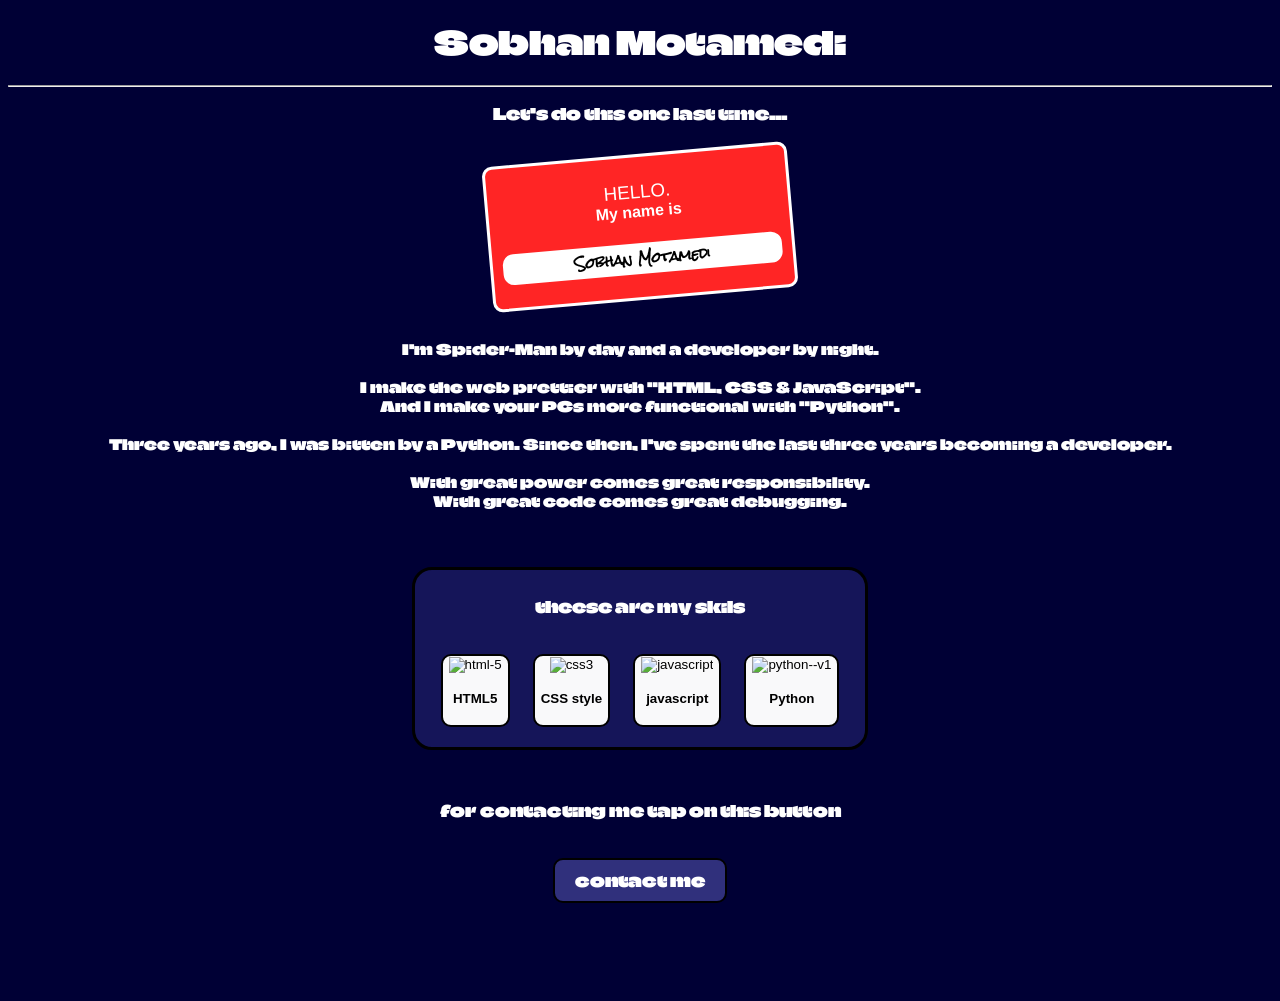
==== AboutMe/AboutMe.html @ e7c3331a "Add files via upload" ====
<!DOCTYPE html>
<html lang="en">
<head>
    <meta charset="UTF-8">
    <meta name="viewport" content="width=device-width, initial-scale=1.0">

    <link rel="preconnect" href="https://fonts.googleapis.com">
    <link rel="preconnect" href="https://fonts.gstatic.com" crossorigin>

    <link href="https://fonts.googleapis.com/css2?family=Climate+Crisis&family=Rock+Salt&display=swap" rel="stylesheet">

    <link rel="stylesheet" href="style.css">

    <title>About Me</title>
</head>

<body>

    <h1>Sobhan Motamedi</h1>

    <hr>

    <p>Let's do this one last time...</p>

    <div id="RedHolder">
        <h3>HELLO.</h3>
        <h4>My name is</h4>

        <div id="WhiteHolder">
            <h5>Sobhan Motamedi</h5>
        </div>
    </div>

    <p id="p2">
        I'm Spider-Man by day and a developer by night.
        <br>
        <br>

        I make the web prettier with
        "HTML, CSS &amp; JavaScript".
        <br>

        And I make your PCs more functional with
        "Python".
        <br>
        <br>

        Three years ago, I was bitten by a Python.
        Since then, I've spent the last three years
        becoming a developer.
        <br>
        <br>

        With great power comes great responsibility.
        <br>
        With great code comes great debugging.
    </p>
    <br><br>


    <div id="Skill">
        <p>theese are my skils </p>
        <br>
        <button class="card"><img width="60" height="60" src="https://img.icons8.com/fluency/96/html-5.png" alt="html-5"/><h4>HTML5</h4></button>
        <button class="card"><img width="60" height="60" src="https://img.icons8.com/fluency/96/css3.png" alt="css3"/><h4>CSS style</h4></button>
        <button class="card"><img width="60" height="60" src="https://img.icons8.com/fluency/96/javascript.png" alt="javascript"/><h4>javascript</h4></button>
        <button class="card"><img width="60" height="60" src="https://img.icons8.com/color/96/python--v1.png" alt="python--v1"/><h4>Python</h4></button>

    </div>

    

    <p>for contacting me tap on this button</p><br>
    <a href="../contact_ways/urls.html"><button id="MyB">contact me</button></a>


</body>
</html>
---- AboutMe/style.css ----
body{
    color: white;
    background-color: rgb(0, 0, 53);
    text-align: center;
    font-family: "Climate Crisis", Helvetica, sans-serif;
}
#RedHolder{
    background-color: rgb(255, 37, 37);
    width: 300px;
    text-align: center;
    display: flexbox;
    margin-left: auto;
    margin-right: auto;
    padding-bottom: 1px;
    border-radius: 10px;
    border-style: solid;
    transform: rotate(-5deg);
    margin-top: 30px;
    
    
}
#RedHolder h3{
    margin-bottom: 0px;
    font-weight: 100;
    font-family: Arial, Helvetica, sans-serif;
    padding-top:5px ;
}
#RedHolder h4{
    margin-top: 0px;
    font-family: Arial, Helvetica, sans-serif;
    margin-bottom: 0px;
    padding-bottom: 0%;

}
#WhiteHolder{
    font-family: "Rock Salt";
    background-color: white;
    color: black;
    margin-left: 10px;
    margin-right: 10px;
    border-radius: 11px;
}
#p2{
    font-size: 0.9rem;
    margin-top: 40px;
}
.card{
    margin-left: 10px;
    margin-right: 10px;
    border-radius: 10px;
    border-style: solid;
    background-color: rgb(249, 249, 250);
    border-color: black;
}
#Skill{
    border-radius: 20px;
    background-color: rgb(21, 21, 89);
    padding-bottom: 20px;
    padding-top: 10px;
    border-style: solid;
    border-color: black;
    margin-bottom: 50px;
}


#MyB{
    font-family: "Climate Crisis";
    font-size: 1.5rem;
    margin-bottom: 90px;
    border-radius: 10px;
    border-style: solid;
    background-color: rgb(48, 48, 124);
    color: white;
    padding: 10px 20px;
    transition: 500ms;
    cursor: pointer;
}
#MyB:hover{
    border-radius: 50px;
    font-size: 1.7rem;
}




@media (min-width: 620px) {
    #Skill {
        width: 450px;
        margin-left: auto;
        margin-right: auto;
    }
    .card{
    margin-left: 10px;
    margin-right: 10px;
    border-radius: 10px;
    border-style: solid;
    background-color: rgb(249, 249, 250);
    border-color: black;
    }
    #example {
        width: 450px;
        margin-left: auto;
        margin-right: auto;
    }
    #MyB{
    font-family: "Climate Crisis";
    font-size: 1rem;
}

}
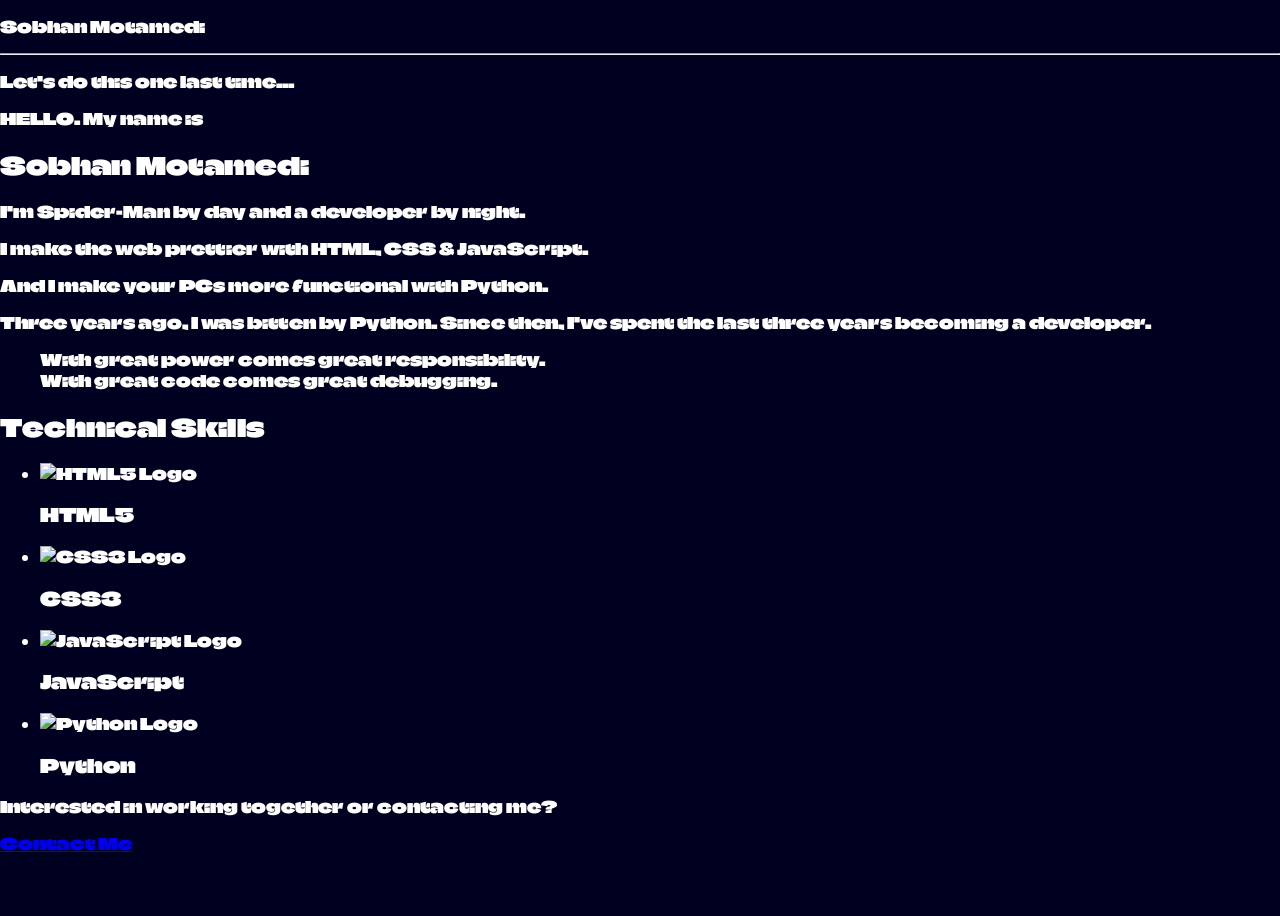
==== commit 557aedbe: "Update AboutMe.html" ====
--- a/AboutMe/AboutMe.html
+++ b/AboutMe/AboutMe.html
@@ -3,76 +3,113 @@
 <head>
     <meta charset="UTF-8">
     <meta name="viewport" content="width=device-width, initial-scale=1.0">
+    
+    <!-- Primary Meta Tags -->
+    <title>About Sobhan Motamedi | Full-Stack Developer &amp; Web Creator</title>
+    <meta name="title" content="About Sobhan Motamedi | Full-Stack Developer &amp; Web Creator">
+    <meta name="description" content="Learn more about Sobhan Motamedi — full-stack developer skilled in HTML, CSS, JavaScript, and Python building high-performance web and desktop applications.">
+    <meta name="robots" content="index, follow">
+    <link rel="canonical" href="https://yourdomain.com/AboutMe/AboutMe.html">
 
+    <!-- Open Graph / Facebook / LinkedIn -->
+    <meta property="og:type" content="profile">
+    <meta property="og:url" content="https://yourdomain.com/AboutMe/AboutMe.html">
+    <meta property="og:title" content="About Sobhan Motamedi | Web &amp; Python Developer">
+    <meta property="og:description" content="Front-end and back-end developer making the web prettier and applications more functional.">
+    <meta property="og:image" content="https://yourdomain.com/assets/og-image.jpg">
+
+    <!-- Twitter Card -->
+    <meta property="twitter:card" content="summary_large_image">
+    <meta property="twitter:url" content="https://yourdomain.com/AboutMe/AboutMe.html">
+    <meta property="twitter:title" content="About Sobhan Motamedi | Web &amp; Python Developer">
+    <meta property="twitter:description" content="Front-end and back-end developer making the web prettier and applications more functional.">
+    <meta property="twitter:image" content="https://yourdomain.com/assets/og-image.jpg">
+
+    <!-- Fonts & Styles -->
     <link rel="preconnect" href="https://fonts.googleapis.com">
     <link rel="preconnect" href="https://fonts.gstatic.com" crossorigin>
+    <link href="https://fonts.googleapis.com/css2?family=Climate+Crisis&family=Rock+Salt&display=swap" rel="stylesheet">
+    <link rel="stylesheet" href="../style.css">
 
-    <link href="https://fonts.googleapis.com/css2?family=Climate+Crisis&family=Rock+Salt&display=swap" rel="stylesheet">
-
-    <link rel="stylesheet" href="style.css">
-
-    <title>About Me</title>
+    <!-- Structured Data (Person Schema) -->
+    <script type="application/ld+json">
+    {
+      "@context": "https://schema.org",
+      "@type": "AboutPage",
+      "mainEntity": {
+        "@type": "Person",
+        "name": "Sobhan Motamedi",
+        "jobTitle": "Full-Stack Developer",
+        "knowsAbout": ["HTML5", "CSS3", "JavaScript", "Python"],
+        "url": "https://yourdomain.com/AboutMe/AboutMe.html"
+      }
+    }
+    </script>
 </head>
 
 <body>
+    <header>
+        <p class="site-title">Sobhan Motamedi</p>
+        <hr>
+    </header>
 
-    <h1>Sobhan Motamedi</h1>
+    <main>
+        <article class="bio-section">
+            <p class="tagline">Let's do this one last time...</p>
 
-    <hr>
+            <div id="RedHolder">
+                <span class="greeting">HELLO.</span>
+                <span class="sub-greeting">My name is</span>
 
-    <p>Let's do this one last time...</p>
+                <div id="WhiteHolder">
+                    <h1>Sobhan Motamedi</h1>
+                </div>
+            </div>
 
-    <div id="RedHolder">
-        <h3>HELLO.</h3>
-        <h4>My name is</h4>
+            <div id="p2">
+                <p>I'm Spider-Man by day and a developer by night.</p>
 
-        <div id="WhiteHolder">
-            <h5>Sobhan Motamedi</h5>
-        </div>
-    </div>
+                <p>I make the web prettier with <strong>HTML, CSS &amp; JavaScript</strong>.</p>
 
-    <p id="p2">
-        I'm Spider-Man by day and a developer by night.
-        <br>
-        <br>
+                <p>And I make your PCs more functional with <strong>Python</strong>.</p>
 
-        I make the web prettier with
-        "HTML, CSS &amp; JavaScript".
-        <br>
+                <p>Three years ago, I was bitten by Python. Since then, I've spent the last three years becoming a developer.</p>
 
-        And I make your PCs more functional with
-        "Python".
-        <br>
-        <br>
+                <blockquote>
+                    With great power comes great responsibility.<br>
+                    With great code comes great debugging.
+                </blockquote>
+            </div>
+        </article>
 
-        Three years ago, I was bitten by a Python.
-        Since then, I've spent the last three years
-        becoming a developer.
-        <br>
-        <br>
+        <!-- Technical Skills Section -->
+        <section id="Skill">
+            <h2>Technical Skills</h2>
+            <ul class="skills-list">
+                <li class="card">
+                    <img width="60" height="60" src="https://img.icons8.com/fluency/96/html-5.png" alt="HTML5 Logo" loading="lazy">
+                    <h3>HTML5</h3>
+                </li>
+                <li class="card">
+                    <img width="60" height="60" src="https://img.icons8.com/fluency/96/css3.png" alt="CSS3 Logo" loading="lazy">
+                    <h3>CSS3</h3>
+                </li>
+                <li class="card">
+                    <img width="60" height="60" src="https://img.icons8.com/fluency/96/javascript.png" alt="JavaScript Logo" loading="lazy">
+                    <h3>JavaScript</h3>
+                </li>
+                <li class="card">
+                    <img width="60" height="60" src="https://img.icons8.com/color/96/python--v1.png" alt="Python Logo" loading="lazy">
+                    <h3>Python</h3>
+                </li>
+            </ul>
+        </section>
 
-        With great power comes great responsibility.
-        <br>
-        With great code comes great debugging.
-    </p>
-    <br><br>
-
-
-    <div id="Skill">
-        <p>theese are my skils </p>
-        <br>
-        <button class="card"><img width="60" height="60" src="https://img.icons8.com/fluency/96/html-5.png" alt="html-5"/><h4>HTML5</h4></button>
-        <button class="card"><img width="60" height="60" src="https://img.icons8.com/fluency/96/css3.png" alt="css3"/><h4>CSS style</h4></button>
-        <button class="card"><img width="60" height="60" src="https://img.icons8.com/fluency/96/javascript.png" alt="javascript"/><h4>javascript</h4></button>
-        <button class="card"><img width="60" height="60" src="https://img.icons8.com/color/96/python--v1.png" alt="python--v1"/><h4>Python</h4></button>
-
-    </div>
-
-    
-
-    <p>for contacting me tap on this button</p><br>
-    <a href="../contact_ways/urls.html"><button id="MyB">contact me</button></a>
-
-
+        <!-- Call to Action Section -->
+        <section class="cta-section">
+            <p>Interested in working together or contacting me?</p>
+            <a href="../contact_ways/urls.html" id="MyB" class="btn-link">Contact Me</a>
+        </section>
+    </main>
 </body>
 </html>
--- a/style.css
+++ b/style.css
@@ -0,0 +1,156 @@
+/* Main heading */
+.H1 {
+    text-align: center;
+}
+#warn{
+    display: none;
+}
+/* Page */
+body {
+    background-color: rgb(0, 0, 32);
+    color: white;
+    font-family: "Climate Crisis", Helvetica, sans-serif;
+    margin: 0;
+    min-height: 100vh;
+}
+
+/* Circle */
+#circle {
+    width: 100px;
+    height: 100px;
+    background-color: yellow;
+    color: yellow;
+    border-radius: 50%;
+    text-align: center;
+
+    display: flex;
+    align-items: center;
+    justify-content: center;
+
+    margin-left: auto;
+    margin-right: auto;
+    margin-top: 10vh;
+
+    box-shadow: 0 0 20px 15px rgba(255, 255, 0, 0.35);
+
+    animation: identifier 5s ease-in-out infinite alternate;
+}
+
+/* Circle animation */
+@keyframes identifier {
+    from {
+        transform: translateY(20vh);
+    }
+
+    to {
+        transform: translateY(35vh);
+    }
+}
+
+/* Main container */
+#MainHolder {
+    backdrop-filter: blur(50px);
+    -webkit-backdrop-filter: blur(50px);
+
+    text-align: center;
+
+    margin-left: 70px;
+    margin-right: 70px;
+
+    padding: 20px;
+
+    border: 1px solid rgba(255, 255, 255, 0.3);
+    border-radius: 20px;
+
+    background-color: rgba(255, 255, 255, 0.05);
+}
+
+/* Unb text */
+.unb {
+    font-size: 1.5rem;
+    font-weight: 300;
+}
+
+/* Paragraphs */
+p {
+    font-weight: 300;
+}
+
+/* Button holder */
+#BTNH {
+    margin: 40px 0;
+}
+
+/* Buttons */
+button {
+    margin: 0 20px;
+
+    font-family: Arial, Helvetica, sans-serif;
+    font-size: 1.1rem;
+    font-weight: 500;
+
+    padding: 10px 15px;
+
+    border-radius: 10px;
+    border: 2px solid white;
+
+    cursor: pointer;
+
+    transition: 500ms ease;
+}
+
+/* Button hover */
+button:hover {
+    border-radius: 30px;
+    transform: scale(1.05);
+}
+
+/* Tablets / smaller screens */
+@media screen and (max-width: 940px) {
+    #H1M {
+        font-family: Arial, Helvetica, sans-serif;
+        font-weight: 400;
+    }
+
+    #MainHolder {
+        margin-left: 10px;
+        margin-right: 10px;
+
+        padding-left: 10px;
+        padding-right: 10px;
+    }
+
+    p {
+        font-size: 0.9rem;
+    }
+    button{
+        margin-left: 5PX;
+        margin-right: 5px;
+        font-size: 1rem;
+    }
+}
+
+/* Phones */
+@media screen and (max-width: 340px) {
+    #MainHolder {
+        display: none;
+    }
+
+    #circle {
+        width: 70px;
+        height: 70px;
+        display: none;
+    }
+
+    button {
+        margin: 10px;
+        font-size: 1rem;
+    }
+
+    #warn{
+        display: block;
+        text-align: center;
+        margin-top: 40vh;
+    }
+    
+}
